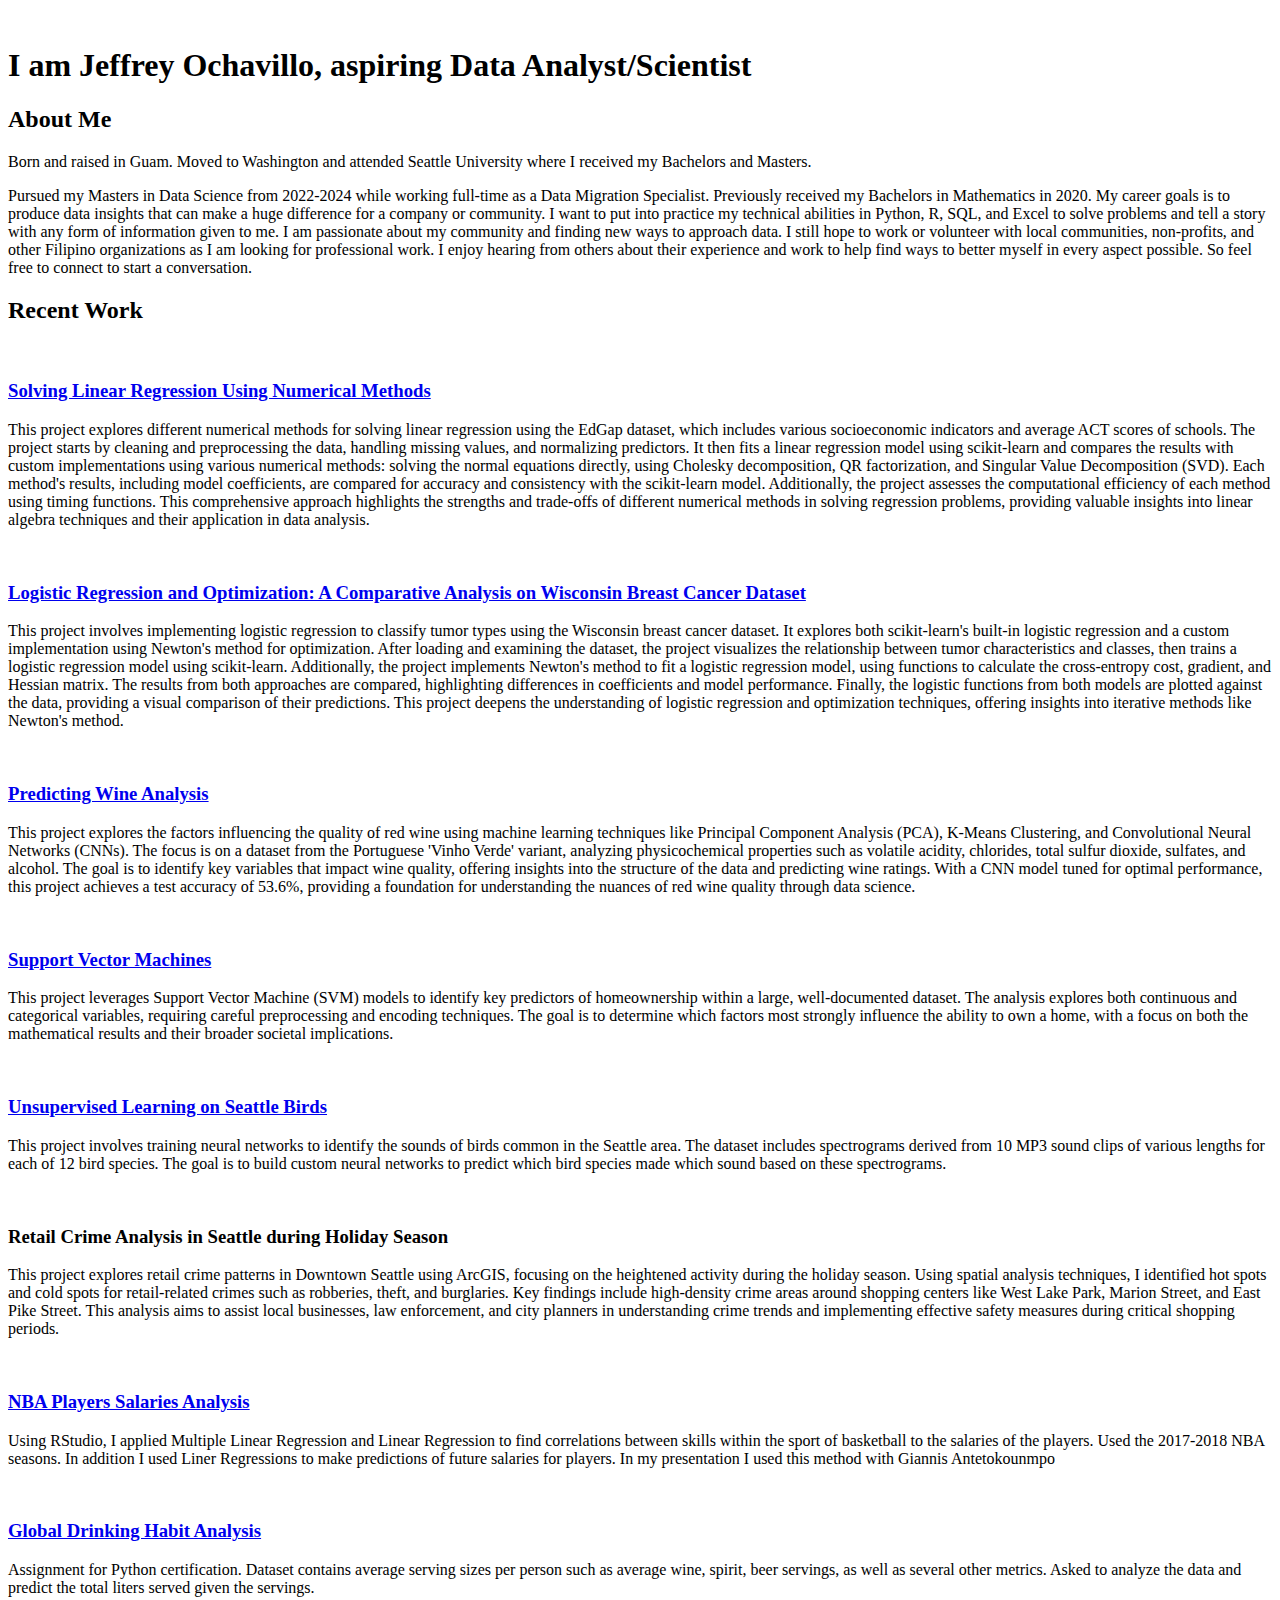
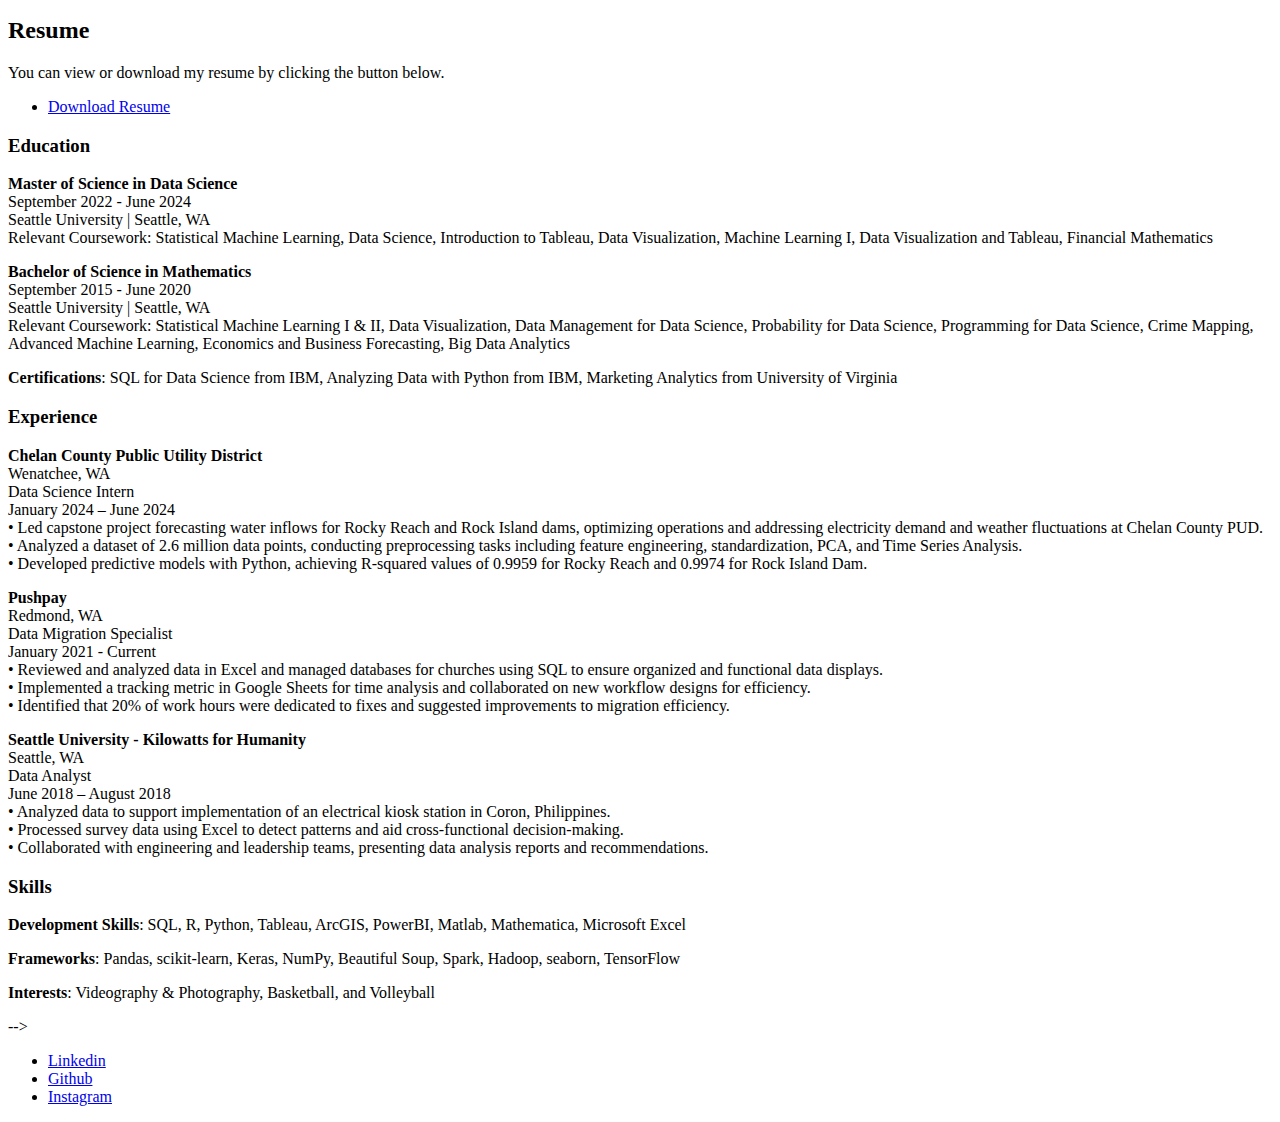
==== index.html @ 01904dcb "Update index.html" ====
<!DOCTYPE HTML>
<!--
	Strata by HTML5 UP
	html5up.net | @ajlkn
	Free for personal and commercial use under the CCA 3.0 license (html5up.net/license)
-->
<html>
	<head>
		<title>Jeffrey Ochavillo</title>
		<meta charset="utf-8" />
		<meta name="viewport" content="width=device-width, initial-scale=1, user-scalable=no" />
		<link rel="stylesheet" href="assets/css/main.css" />
	</head>
	<body class="is-preload">

		<!-- Header -->
			<header id="header">
				<div class="inner">
					<a href="#" class="image avatar"><img src="images/avatar.jpg" alt="" class="avatar" /></a>
					<h1><strong>I am Jeffrey Ochavillo</strong>, aspiring Data Analyst/Scientist</h1>
					<!-- responsive site template freebie<br />
					crafted by <a href="http://html5up.net">HTML5 UP</a>.</h1> -->
				</div>
			</header>

		<!-- Main -->
			<div id="main">

				<!-- One -->
					<section id="one">
						<header class="major">
							<h2>About Me<br />
							<!-- magna sed accumsan arcu neque.</h2> -->
						</header>
						<p> 
							Born and raised in Guam. Moved to Washington and attended Seattle University where I received my Bachelors and Masters.  
						<p> 
							Pursued my Masters in Data Science from 2022-2024 while working full-time as a Data Migration Specialist. Previously received my Bachelors in Mathematics in 2020.

							My career goals is to produce data insights that can make a huge difference for a company or community. I want to put into practice my technical abilities in Python, R, SQL, and Excel to solve problems and tell a story with any form of information given to me.
							
							I am passionate about my community and finding new ways to approach data. I still hope to work or volunteer with local communities, non-profits, and other Filipino organizations as I am looking for professional work. 
							
							I enjoy hearing from others about their experience and work to help find ways to better myself in every aspect possible. So feel free to connect to start a conversation.</p>
						<ul class="actions">
							<!-- <li><a href="#" class="button">Learn More</a></li> -->
						</ul>
					</section>

				<!-- Two -->
					<section id="two">
						<h2>Recent Work</h2>
						<div class="row">
							<article class="col-6 col-12-xsmall work-item">
								<a href="images/fulls/01.jpg" class="image fit thumb"><img src="images/thumbs/linear_regression_resized.jpg" alt="" /></a>
								<!-- <h3>Solving Linear Regression Using Numerical Methods</h3> -->
								<h3><a href="https://github.com/ochavilloj/Linear-Regression-Solving-the-Normal-Equations.ipynb" target="_blank">Solving Linear Regression Using Numerical Methods</a></h3>
								<p>This project explores different numerical methods for solving linear regression using the EdGap dataset, which includes various socioeconomic indicators and average ACT scores of schools. The project starts by cleaning and preprocessing the data, handling missing values, and normalizing predictors. It then fits a linear regression model using scikit-learn and compares the results with custom implementations using various numerical methods: solving the normal equations directly, using Cholesky decomposition, QR factorization, and Singular Value Decomposition (SVD). Each method's results, including model coefficients, are compared for accuracy and consistency with the scikit-learn model. Additionally, the project assesses the computational efficiency of each method using timing functions. This comprehensive approach highlights the strengths and trade-offs of different numerical methods in solving regression problems, providing valuable insights into linear algebra techniques and their application in data analysis.</p>
							</article>
							<article class="col-6 col-12-xsmall work-item">
								<a href="images/fulls/02.jpg" class="image fit thumb"><img src="images/thumbs/logistic_regression_resized.png" alt="" /></a>
								<!-- <h3>Logistic Regression and Optimization: A Comparative Analysis on Wisconsin Breast Cancer Dataset</h3> -->
								<h3><a href="https://github.com/ochavilloj/A-Comparative-Analysis-on-Wisconsin-Breast-Cancer-Dataset" target="_blank">Logistic Regression and Optimization: A Comparative Analysis on Wisconsin Breast Cancer Dataset</a></h3>
								<p>This project involves implementing logistic regression to classify tumor types using the Wisconsin breast cancer dataset. It explores both scikit-learn's built-in logistic regression and a custom implementation using Newton's method for optimization. After loading and examining the dataset, the project visualizes the relationship between tumor characteristics and classes, then trains a logistic regression model using scikit-learn. Additionally, the project implements Newton's method to fit a logistic regression model, using functions to calculate the cross-entropy cost, gradient, and Hessian matrix. The results from both approaches are compared, highlighting differences in coefficients and model performance. Finally, the logistic functions from both models are plotted against the data, providing a visual comparison of their predictions. This project deepens the understanding of logistic regression and optimization techniques, offering insights into iterative methods like Newton's method.</p>
							</article>
							<article class="col-6 col-12-xsmall work-item">
								<a href="images/fulls/not_06.jpg" class="image fit thumb"><img src="images/thumbs/wine_analysis_simplified_thumbnail_370x217.png" alt="" /></a>
								<!-- <h3>Predicting Wine Analysis</h3> -->
								<h3><a href="https://github.com/ochavilloj/Predicting-Wine-Analysis" target="_blank">Predicting Wine Analysis</a></h3>
								<p>This project explores the factors influencing the quality of red wine using machine learning techniques like Principal Component Analysis (PCA), K-Means Clustering, and Convolutional Neural Networks (CNNs). The focus is on a dataset from the Portuguese 'Vinho Verde' variant, analyzing physicochemical properties such as volatile acidity, chlorides, total sulfur dioxide, sulfates, and alcohol. The goal is to identify key variables that impact wine quality, offering insights into the structure of the data and predicting wine ratings. With a CNN model tuned for optimal performance, this project achieves a test accuracy of 53.6%, providing a foundation for understanding the nuances of red wine quality through data science.</p>
							</article>
							<article class="col-6 col-12-xsmall work-item">
								<a href="images/fulls/04.jpg" class="image fit thumb"><img src="images/thumbs/04.jpg" alt="" /></a>
								<!-- <h3>Support Vector Machine</h3> -->
								<h3><a href="https://github.com/ochavilloj/Support_Vector_Machines" target="_blank">Support Vector Machines</a></h3>
								<p>This project leverages Support Vector Machine (SVM) models to identify key predictors of homeownership within a large, well-documented dataset. The analysis explores both continuous and categorical variables, requiring careful preprocessing and encoding techniques. The goal is to determine which factors most strongly influence the ability to own a home, with a focus on both the mathematical results and their broader societal implications.</p>
							</article><article class="col-6 col-12-xsmall work-item">
								<a href="images/fulls/04.jpg" class="image fit thumb"><img src="images/thumbs/04.jpg" alt="" /></a>
								<!-- <h3>Unsupervised Learning on Seattle Birds</h3> -->
								<h3><a href="https://github.com/ochavilloj/Seattle_Birds_Classification" target="_blank">Unsupervised Learning on Seattle Birds</a></h3>
								<p>This project involves training neural networks to identify the sounds of birds common in the Seattle area. The dataset includes spectrograms derived from 10 MP3 sound clips of various lengths for each of 12 bird species. The goal is to build custom neural networks to predict which bird species made which sound based on these spectrograms.</p>
							</article>
							<article class="col-6 col-12-xsmall work-item">
								<a href="images/fulls/04.jpg" class="image fit thumb"><img src="images/thumbs/04.jpg" alt="" /></a>
								<h3>Retail Crime Analysis in Seattle during Holiday Season</h3>
								<p>This project explores retail crime patterns in Downtown Seattle using ArcGIS, focusing on the heightened activity during the holiday season. Using spatial analysis techniques, I identified hot spots and cold spots for retail-related crimes such as robberies, theft, and burglaries. Key findings include high-density crime areas around shopping centers like West Lake Park, Marion Street, and East Pike Street. This analysis aims to assist local businesses, law enforcement, and city planners in understanding crime trends and implementing effective safety measures during critical shopping periods.</p>
							</article>
							<article class="col-6 col-12-xsmall work-item">
								<a href="images/fulls/05.jpg" class="image fit thumb"><img src="images/thumbs/nba_logo_resized_370x217.png" alt="" /></a>
								<h3><a href="https://github.com/ochavilloj/Senior-NBA-Analysis" target="_blank">NBA Players Salaries Analysis</a></h3>
								<p>Using RStudio, I applied Multiple Linear Regression and Linear Regression to find correlations between skills within the sport of basketball to the salaries of the players. Used the 2017-2018 NBA seasons. In addition I used Liner Regressions to make predictions of future salaries for players. In my presentation I used this method with Giannis Antetokounmpo</p>
							</article>
							<article class="col-6 col-12-xsmall work-item">
								<a href="images/fulls/06.jpg" class="image fit thumb"><img src="images/thumbs/world_map_resized_370x217.jpg" alt="" /></a>
								<h3><a href="https://github.com/ochavilloj/Global-Drinking-Habit-Analysis/blob/master/Drinking_Habits_Analysis_for_Certification.ipynb" target="_blank">Global Drinking Habit Analysis</a></h3>
								<p>Assignment for Python certification. Dataset contains average serving sizes per person such as average wine, spirit, beer servings, as well as several other metrics. Asked to analyze the data and predict the total liters served given the servings.</p>
							</article>
						</div>
						<ul class="actions">
							<!-- <li><a href="#" class="button">Full Portfolio</a></li> -->
						</ul>
					</section>
					<!-- Resume Section -->
					<section id="resume">
						<h2>Resume</h2>
						<p>You can view or download my resume by clicking the button below.</p>
						<ul class="actions">
							<li><a href="resume/Jeffrey_Ochavillo_Resume_2024.pdf" class="button" target="_blank">Download Resume</a></li>
						</ul>
						<!-- Education -->
						<h3>Education</h3>
						<p><strong>Master of Science in Data Science</strong> <br> 
						September 2022 - June 2024 <br> 
						Seattle University | Seattle, WA <br> 
						Relevant Coursework: Statistical Machine Learning, Data Science, Introduction to Tableau, Data Visualization, Machine Learning I, Data Visualization and Tableau, Financial Mathematics</p>

						<p><strong>Bachelor of Science in Mathematics</strong> <br> 
						September 2015 - June 2020 <br> 
						Seattle University | Seattle, WA <br> 
						Relevant Coursework: Statistical Machine Learning I & II, Data Visualization, Data Management for Data Science, Probability for Data Science, Programming for Data Science, Crime Mapping, Advanced Machine Learning, Economics and Business Forecasting, Big Data Analytics</p>

						<p><strong>Certifications</strong>: SQL for Data Science from IBM, Analyzing Data with Python from IBM, Marketing Analytics from University of Virginia</p>

						<!-- Experience -->
						<h3>Experience</h3>
						<p><strong>Chelan County Public Utility District</strong> <br> 
						Wenatchee, WA <br> 
						Data Science Intern <br> 
						January 2024 – June 2024 <br> 
						• Led capstone project forecasting water inflows for Rocky Reach and Rock Island dams, optimizing operations and addressing electricity demand and weather fluctuations at Chelan County PUD.<br> 
						• Analyzed a dataset of 2.6 million data points, conducting preprocessing tasks including feature engineering, standardization, PCA, and Time Series Analysis.<br> 
						• Developed predictive models with Python, achieving R-squared values of 0.9959 for Rocky Reach and 0.9974 for Rock Island Dam.</p>

						<p><strong>Pushpay</strong> <br> 
						Redmond, WA <br> 
						Data Migration Specialist <br> 
						January 2021 - Current <br> 
						• Reviewed and analyzed data in Excel and managed databases for churches using SQL to ensure organized and functional data displays.<br> 
						• Implemented a tracking metric in Google Sheets for time analysis and collaborated on new workflow designs for efficiency.<br> 
						• Identified that 20% of work hours were dedicated to fixes and suggested improvements to migration efficiency.</p>

						<p><strong>Seattle University - Kilowatts for Humanity</strong> <br> 
						Seattle, WA <br> 
						Data Analyst <br> 
						June 2018 – August 2018 <br> 
						• Analyzed data to support implementation of an electrical kiosk station in Coron, Philippines.<br> 
						• Processed survey data using Excel to detect patterns and aid cross-functional decision-making.<br> 
						• Collaborated with engineering and leadership teams, presenting data analysis reports and recommendations.</p>

						<!-- Projects
						<h3>Projects</h3>
						<p><strong>Machine Learning Basketball Analysis</strong><br> 
						• Predicted and correlated NBA players' salaries using statistical machine learning and regression methods.<br> 
						• Utilized R to visualize data on age, minutes played, scoring efficiency, and turnover percentage, showcasing players' value in the sport.</p>

						<p><strong>Wine Quality Prediction using Unsupervised Learning and CNN</strong><br> 
						• Applied unsupervised learning techniques (PCA, clustering) on a red wine dataset to uncover structures.<br> 
						• Developed a CNN model to predict wine quality with 53.6% test accuracy, showcasing data science applications in optimizing wine quality.</p> -->

						<!-- Skills -->
						<h3>Skills</h3>
						<p><strong>Development Skills</strong>: SQL, R, Python, Tableau, ArcGIS, PowerBI, Matlab, Mathematica, Microsoft Excel</p>
						<p><strong>Frameworks</strong>: Pandas, scikit-learn, Keras, NumPy, Beautiful Soup, Spark, Hadoop, seaborn, TensorFlow</p>
						<p><strong>Interests</strong>: Videography & Photography, Basketball, and Volleyball</p>
					</section>
					</section>
				<!-- Three -->
					<!-- <section id="three">
						<h2>Get In Touch</h2>
						<p>Accumsan pellentesque commodo blandit enim arcu non at amet id arcu magna. Accumsan orci faucibus id eu lorem semper nunc nisi lorem vulputate lorem neque lorem ipsum dolor.</p>
						<div class="row">
							<div class="col-8 col-12-small">
								<form method="post" action="#">
									<div class="row gtr-uniform gtr-50">
										<div class="col-6 col-12-xsmall"><input type="text" name="name" id="name" placeholder="Name" /></div>
										<div class="col-6 col-12-xsmall"><input type="email" name="email" id="email" placeholder="Email" /></div>
										<div class="col-12"><textarea name="message" id="message" placeholder="Message" rows="4"></textarea></div>
									</div>
								</form>
								<ul class="actions">
									<li><input type="submit" value="Send Message" /></li>
								</ul>
							</div>
							<div class="col-4 col-12-small">
								<ul class="labeled-icons">
									<li>
										<h3 class="icon solid fa-home"><span class="label">Address</span></h3>
										1234 Somewhere Rd.<br />
										Nashville, TN 00000<br />
										United States
									</li>
									<li>
										<h3 class="icon solid fa-mobile-alt"><span class="label">Phone</span></h3>
										000-000-0000
									</li>
									<li>
										<h3 class="icon solid fa-envelope"><span class="label">Email</span></h3>
										<a href="#">hello@untitled.tld</a>
									</li>
								</ul>
							</div>
						</div>
					</section>

				<!-- Four -->
				<!--
					<section id="four">
						<h2>Elements</h2>

						<section>
							<h4>Text</h4>
							<p>This is <b>bold</b> and this is <strong>strong</strong>. This is <i>italic</i> and this is <em>emphasized</em>.
							This is <sup>superscript</sup> text and this is <sub>subscript</sub> text.
							This is <u>underlined</u> and this is code: <code>for (;;) { ... }</code>. Finally, <a href="#">this is a link</a>.</p>
							<hr />
							<header>
								<h4>Heading with a Subtitle</h4>
								<p>Lorem ipsum dolor sit amet nullam id egestas urna aliquam</p>
							</header>
							<p>Nunc lacinia ante nunc ac lobortis. Interdum adipiscing gravida odio porttitor sem non mi integer non faucibus ornare mi ut ante amet placerat aliquet. Volutpat eu sed ante lacinia sapien lorem accumsan varius montes viverra nibh in adipiscing blandit tempus accumsan.</p>
							<header>
								<h5>Heading with a Subtitle</h5>
								<p>Lorem ipsum dolor sit amet nullam id egestas urna aliquam</p>
							</header>
							<p>Nunc lacinia ante nunc ac lobortis. Interdum adipiscing gravida odio porttitor sem non mi integer non faucibus ornare mi ut ante amet placerat aliquet. Volutpat eu sed ante lacinia sapien lorem accumsan varius montes viverra nibh in adipiscing blandit tempus accumsan.</p>
							<hr />
							<h2>Heading Level 2</h2>
							<h3>Heading Level 3</h3>
							<h4>Heading Level 4</h4>
							<h5>Heading Level 5</h5>
							<h6>Heading Level 6</h6>
							<hr />
							<h5>Blockquote</h5>
							<blockquote>Fringilla nisl. Donec accumsan interdum nisi, quis tincidunt felis sagittis eget tempus euismod. Vestibulum ante ipsum primis in faucibus vestibulum. Blandit adipiscing eu felis iaculis volutpat ac adipiscing accumsan faucibus. Vestibulum ante ipsum primis in faucibus lorem ipsum dolor sit amet nullam adipiscing eu felis.</blockquote>
							<h5>Preformatted</h5>
							<pre><code>i = 0;

while (!deck.isInOrder()) {
print 'Iteration ' + i;
deck.shuffle();
i++;
}

print 'It took ' + i + ' iterations to sort the deck.';</code></pre>
						</section>

						<section>
							<h4>Lists</h4>
							<div class="row">
								<div class="col-6 col-12-xsmall">
									<h5>Unordered</h5>
									<ul>
										<li>Dolor pulvinar etiam magna etiam.</li>
										<li>Sagittis adipiscing lorem eleifend.</li>
										<li>Felis enim feugiat dolore viverra.</li>
									</ul>
									<h5>Alternate</h5>
									<ul class="alt">
										<li>Dolor pulvinar etiam magna etiam.</li>
										<li>Sagittis adipiscing lorem eleifend.</li>
										<li>Felis enim feugiat dolore viverra.</li>
									</ul>
								</div>
								<div class="col-6 col-12-xsmall">
									<h5>Ordered</h5>
									<ol>
										<li>Dolor pulvinar etiam magna etiam.</li>
										<li>Etiam vel felis at lorem sed viverra.</li>
										<li>Felis enim feugiat dolore viverra.</li>
										<li>Dolor pulvinar etiam magna etiam.</li>
										<li>Etiam vel felis at lorem sed viverra.</li>
										<li>Felis enim feugiat dolore viverra.</li>
									</ol>
									<h5>Icons</h5>
									<ul class="icons">
										<li><a href="#" class="icon brands fa-twitter"><span class="label">Twitter</span></a></li>
										<li><a href="#" class="icon brands fa-facebook-f"><span class="label">Facebook</span></a></li>
										<li><a href="#" class="icon brands fa-instagram"><span class="label">Instagram</span></a></li>
										<li><a href="#" class="icon brands fa-github"><span class="label">Github</span></a></li>
										<li><a href="#" class="icon brands fa-dribbble"><span class="label">Dribbble</span></a></li>
										<li><a href="#" class="icon brands fa-tumblr"><span class="label">Tumblr</span></a></li>
									</ul>
								</div>
							</div>
							<h5>Actions</h5>
							<ul class="actions">
								<li><a href="#" class="button primary">Default</a></li>
								<li><a href="#" class="button">Default</a></li>
							</ul>
							<ul class="actions small">
								<li><a href="#" class="button primary small">Small</a></li>
								<li><a href="#" class="button small">Small</a></li>
							</ul>
							<div class="row">
								<div class="col-6 col-12-small">
									<ul class="actions stacked">
										<li><a href="#" class="button primary">Default</a></li>
										<li><a href="#" class="button">Default</a></li>
									</ul>
								</div>
								<div class="col-6 col-12-small">
									<ul class="actions stacked">
										<li><a href="#" class="button primary small">Small</a></li>
										<li><a href="#" class="button small">Small</a></li>
									</ul>
								</div>
								<div class="col-6 col-12-small">
									<ul class="actions stacked">
										<li><a href="#" class="button primary fit">Default</a></li>
										<li><a href="#" class="button fit">Default</a></li>
									</ul>
								</div>
								<div class="col-6 col-12-small">
									<ul class="actions stacked">
										<li><a href="#" class="button primary small fit">Small</a></li>
										<li><a href="#" class="button small fit">Small</a></li>
									</ul>
								</div>
							</div>
						</section>

						<section>
							<h4>Table</h4>
							<h5>Default</h5>
							<div class="table-wrapper">
								<table>
									<thead>
										<tr>
											<th>Name</th>
											<th>Description</th>
											<th>Price</th>
										</tr>
									</thead>
									<tbody>
										<tr>
											<td>Item One</td>
											<td>Ante turpis integer aliquet porttitor.</td>
											<td>29.99</td>
										</tr>
										<tr>
											<td>Item Two</td>
											<td>Vis ac commodo adipiscing arcu aliquet.</td>
											<td>19.99</td>
										</tr>
										<tr>
											<td>Item Three</td>
											<td> Morbi faucibus arcu accumsan lorem.</td>
											<td>29.99</td>
										</tr>
										<tr>
											<td>Item Four</td>
											<td>Vitae integer tempus condimentum.</td>
											<td>19.99</td>
										</tr>
										<tr>
											<td>Item Five</td>
											<td>Ante turpis integer aliquet porttitor.</td>
											<td>29.99</td>
										</tr>
									</tbody>
									<tfoot>
										<tr>
											<td colspan="2"></td>
											<td>100.00</td>
										</tr>
									</tfoot>
								</table>
							</div>

							<h5>Alternate</h5>
							<div class="table-wrapper">
								<table class="alt">
									<thead>
										<tr>
											<th>Name</th>
											<th>Description</th>
											<th>Price</th>
										</tr>
									</thead>
									<tbody>
										<tr>
											<td>Item One</td>
											<td>Ante turpis integer aliquet porttitor.</td>
											<td>29.99</td>
										</tr>
										<tr>
											<td>Item Two</td>
											<td>Vis ac commodo adipiscing arcu aliquet.</td>
											<td>19.99</td>
										</tr>
										<tr>
											<td>Item Three</td>
											<td> Morbi faucibus arcu accumsan lorem.</td>
											<td>29.99</td>
										</tr>
										<tr>
											<td>Item Four</td>
											<td>Vitae integer tempus condimentum.</td>
											<td>19.99</td>
										</tr>
										<tr>
											<td>Item Five</td>
											<td>Ante turpis integer aliquet porttitor.</td>
											<td>29.99</td>
										</tr>
									</tbody>
									<tfoot>
										<tr>
											<td colspan="2"></td>
											<td>100.00</td>
										</tr>
									</tfoot>
								</table>
							</div>
						</section>

						<section>
							<h4>Buttons</h4>
							<ul class="actions">
								<li><a href="#" class="button primary">Primary</a></li>
								<li><a href="#" class="button">Default</a></li>
							</ul>
							<ul class="actions">
								<li><a href="#" class="button large">Large</a></li>
								<li><a href="#" class="button">Default</a></li>
								<li><a href="#" class="button small">Small</a></li>
							</ul>
							<ul class="actions fit">
								<li><a href="#" class="button primary fit">Fit</a></li>
								<li><a href="#" class="button fit">Fit</a></li>
							</ul>
							<ul class="actions fit small">
								<li><a href="#" class="button primary fit small">Fit + Small</a></li>
								<li><a href="#" class="button fit small">Fit + Small</a></li>
							</ul>
							<ul class="actions">
								<li><a href="#" class="button primary icon solid fa-download">Icon</a></li>
								<li><a href="#" class="button icon solid fa-download">Icon</a></li>
							</ul>
							<ul class="actions">
								<li><span class="button primary disabled">Primary</span></li>
								<li><span class="button disabled">Default</span></li>
							</ul>
						</section>

						<section>
							<h4>Form</h4>
							<form method="post" action="#">
								<div class="row gtr-uniform gtr-50">
									<div class="col-6 col-12-xsmall">
										<input type="text" name="demo-name" id="demo-name" value="" placeholder="Name" />
									</div>
									<div class="col-6 col-12-xsmall">
										<input type="email" name="demo-email" id="demo-email" value="" placeholder="Email" />
									</div>
									<div class="col-12">
										<select name="demo-category" id="demo-category">
											<option value="">- Category -</option>
											<option value="1">Manufacturing</option>
											<option value="1">Shipping</option>
											<option value="1">Administration</option>
											<option value="1">Human Resources</option>
										</select>
									</div>
									<div class="col-4 col-12-small">
										<input type="radio" id="demo-priority-low" name="demo-priority" checked>
										<label for="demo-priority-low">Low Priority</label>
									</div>
									<div class="col-4 col-12-small">
										<input type="radio" id="demo-priority-normal" name="demo-priority">
										<label for="demo-priority-normal">Normal Priority</label>
									</div>
									<div class="col-4 col-12-small">
										<input type="radio" id="demo-priority-high" name="demo-priority">
										<label for="demo-priority-high">High Priority</label>
									</div>
									<div class="col-6 col-12-small">
										<input type="checkbox" id="demo-copy" name="demo-copy">
										<label for="demo-copy">Email me a copy of this message</label>
									</div>
									<div class="col-6 col-12-small">
										<input type="checkbox" id="demo-human" name="demo-human" checked>
										<label for="demo-human">I am a human and not a robot</label>
									</div>
									<div class="col-12">
										<textarea name="demo-message" id="demo-message" placeholder="Enter your message" rows="6"></textarea>
									</div>
									<div class="col-12">
										<ul class="actions">
											<li><input type="submit" value="Send Message" class="primary" /></li>
											<li><input type="reset" value="Reset" /></li>
										</ul>
									</div>
								</div>
							</form>
						</section>

						<section>
							<h4>Image</h4>
							<h5>Fit</h5>
							<div class="box alt">
								<div class="row gtr-50 gtr-uniform">
									<div class="col-12"><span class="image fit"><img src="images/fulls/05.jpg" alt="" /></span></div>
									<div class="col-4"><span class="image fit"><img src="images/thumbs/01.jpg" alt="" /></span></div>
									<div class="col-4"><span class="image fit"><img src="images/thumbs/02.jpg" alt="" /></span></div>
									<div class="col-4"><span class="image fit"><img src="images/thumbs/03.jpg" alt="" /></span></div>
									<div class="col-4"><span class="image fit"><img src="images/thumbs/04.jpg" alt="" /></span></div>
									<div class="col-4"><span class="image fit"><img src="images/thumbs/05.jpg" alt="" /></span></div>
									<div class="col-4"><span class="image fit"><img src="images/thumbs/06.jpg" alt="" /></span></div>
									<div class="col-4"><span class="image fit"><img src="images/thumbs/03.jpg" alt="" /></span></div>
									<div class="col-4"><span class="image fit"><img src="images/thumbs/02.jpg" alt="" /></span></div>
									<div class="col-4"><span class="image fit"><img src="images/thumbs/01.jpg" alt="" /></span></div>
								</div>
							</div>
							<h5>Left &amp; Right</h5>
							<p><span class="image left"><img src="images/avatar.jpg" alt="" /></span>Fringilla nisl. Donec accumsan interdum nisi, quis tincidunt felis sagittis eget. tempus euismod. Vestibulum ante ipsum primis in faucibus vestibulum. Blandit adipiscing eu felis iaculis volutpat ac adipiscing accumsan eu faucibus. Integer ac pellentesque praesent tincidunt felis sagittis eget. tempus euismod. Vestibulum ante ipsum primis in faucibus vestibulum. Blandit adipiscing eu felis iaculis volutpat ac adipiscing accumsan eu faucibus. Integer ac pellentesque praesent. Donec accumsan interdum nisi, quis tincidunt felis sagittis eget. tempus euismod. Vestibulum ante ipsum primis in faucibus vestibulum. Blandit adipiscing eu felis iaculis volutpat ac adipiscing accumsan eu faucibus. Integer ac pellentesque praesent tincidunt felis sagittis eget. tempus euismod. Vestibulum ante ipsum primis in faucibus vestibulum. Blandit adipiscing eu felis iaculis volutpat ac adipiscing accumsan eu faucibus. Integer ac pellentesque praesent.</p>
							<p><span class="image right"><img src="images/avatar.jpg" alt="" /></span>Fringilla nisl. Donec accumsan interdum nisi, quis tincidunt felis sagittis eget. tempus euismod. Vestibulum ante ipsum primis in faucibus vestibulum. Blandit adipiscing eu felis iaculis volutpat ac adipiscing accumsan eu faucibus. Integer ac pellentesque praesent tincidunt felis sagittis eget. tempus euismod. Vestibulum ante ipsum primis in faucibus vestibulum. Blandit adipiscing eu felis iaculis volutpat ac adipiscing accumsan eu faucibus. Integer ac pellentesque praesent. Donec accumsan interdum nisi, quis tincidunt felis sagittis eget. tempus euismod. Vestibulum ante ipsum primis in faucibus vestibulum. Blandit adipiscing eu felis iaculis volutpat ac adipiscing accumsan eu faucibus. Integer ac pellentesque praesent tincidunt felis sagittis eget. tempus euismod. Vestibulum ante ipsum primis in faucibus vestibulum. Blandit adipiscing eu felis iaculis volutpat ac adipiscing accumsan eu faucibus. Integer ac pellentesque praesent.</p>
						</section>

					</section>
				-->

			</div> -->

		<!-- Footer -->
			<footer id="footer">
				<div class="inner">
					<ul class="icons">
						<li><a href="https://www.linkedin.com/in/jeffrey-ochavillo/" class="icon brands fa-linkedin"><span class="label">Linkedin</span></a></li>
						<li><a href="https://github.com/ochavilloj" class="icon brands fa-github"><span class="label">Github</span></a></li>
						<li><a href="https://www.instagram.com/jco.photos?igsh=MXY3bzZxa3NjNWZ2dA%3D%3D&utm_source=qr" class="icon brands fa-instagram"><span class="label">Instagram</span></a></li>
						<!-- <li><a href="#" class="icon brands fa-dribbble"><span class="label">Dribbble</span></a></li> -->
						<!-- <li><a href="#" class="icon solid fa-envelope"><span class="label">Email</span></a></li> -->
					</ul>
					<!-- <ul class="copyright">
						<li>&copy; Untitled</li><li>Design: <a href="http://html5up.net">HTML5 UP</a></li>
					</ul> -->
				</div>
			</footer>

		<!-- Scripts -->
			<script src="assets/js/jquery.min.js"></script>
			<script src="assets/js/jquery.poptrox.min.js"></script>
			<script src="assets/js/browser.min.js"></script>
			<script src="assets/js/breakpoints.min.js"></script>
			<script src="assets/js/util.js"></script>
			<script src="assets/js/main.js"></script>

	</body>
</html>
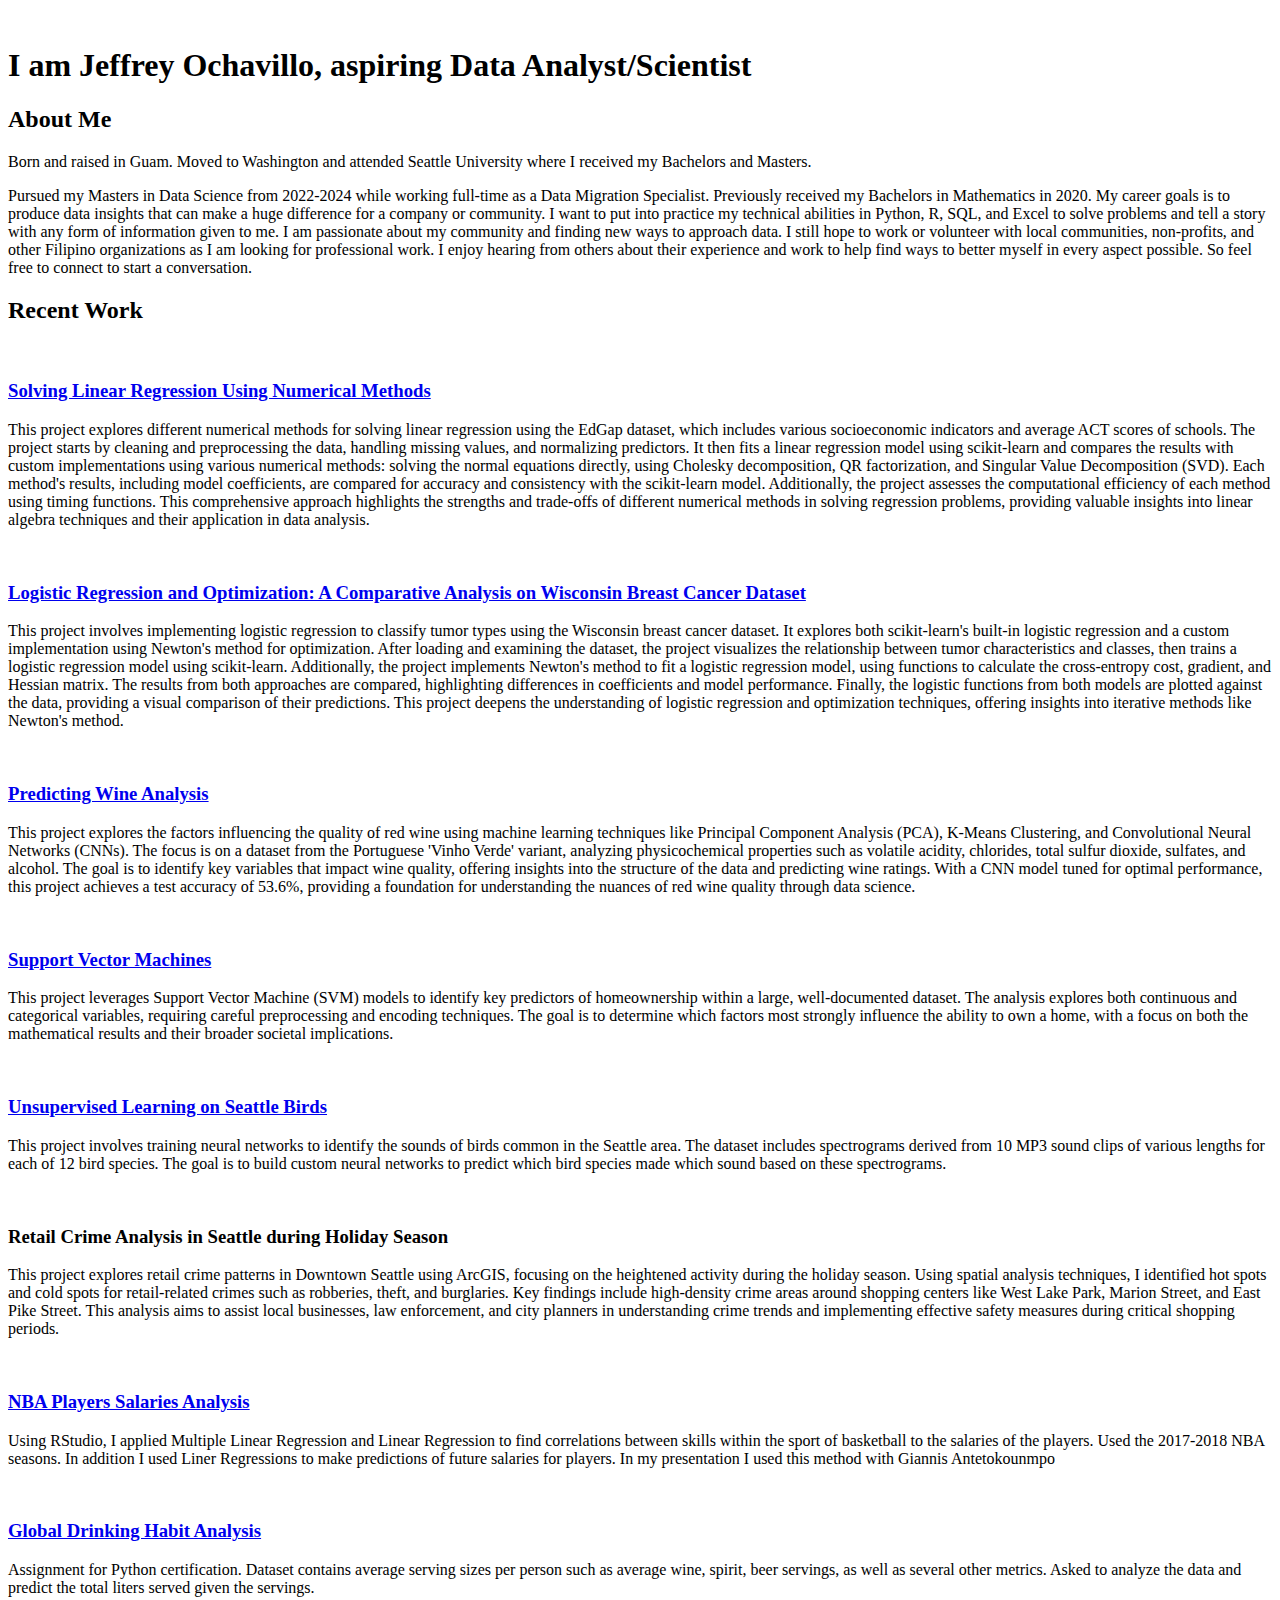
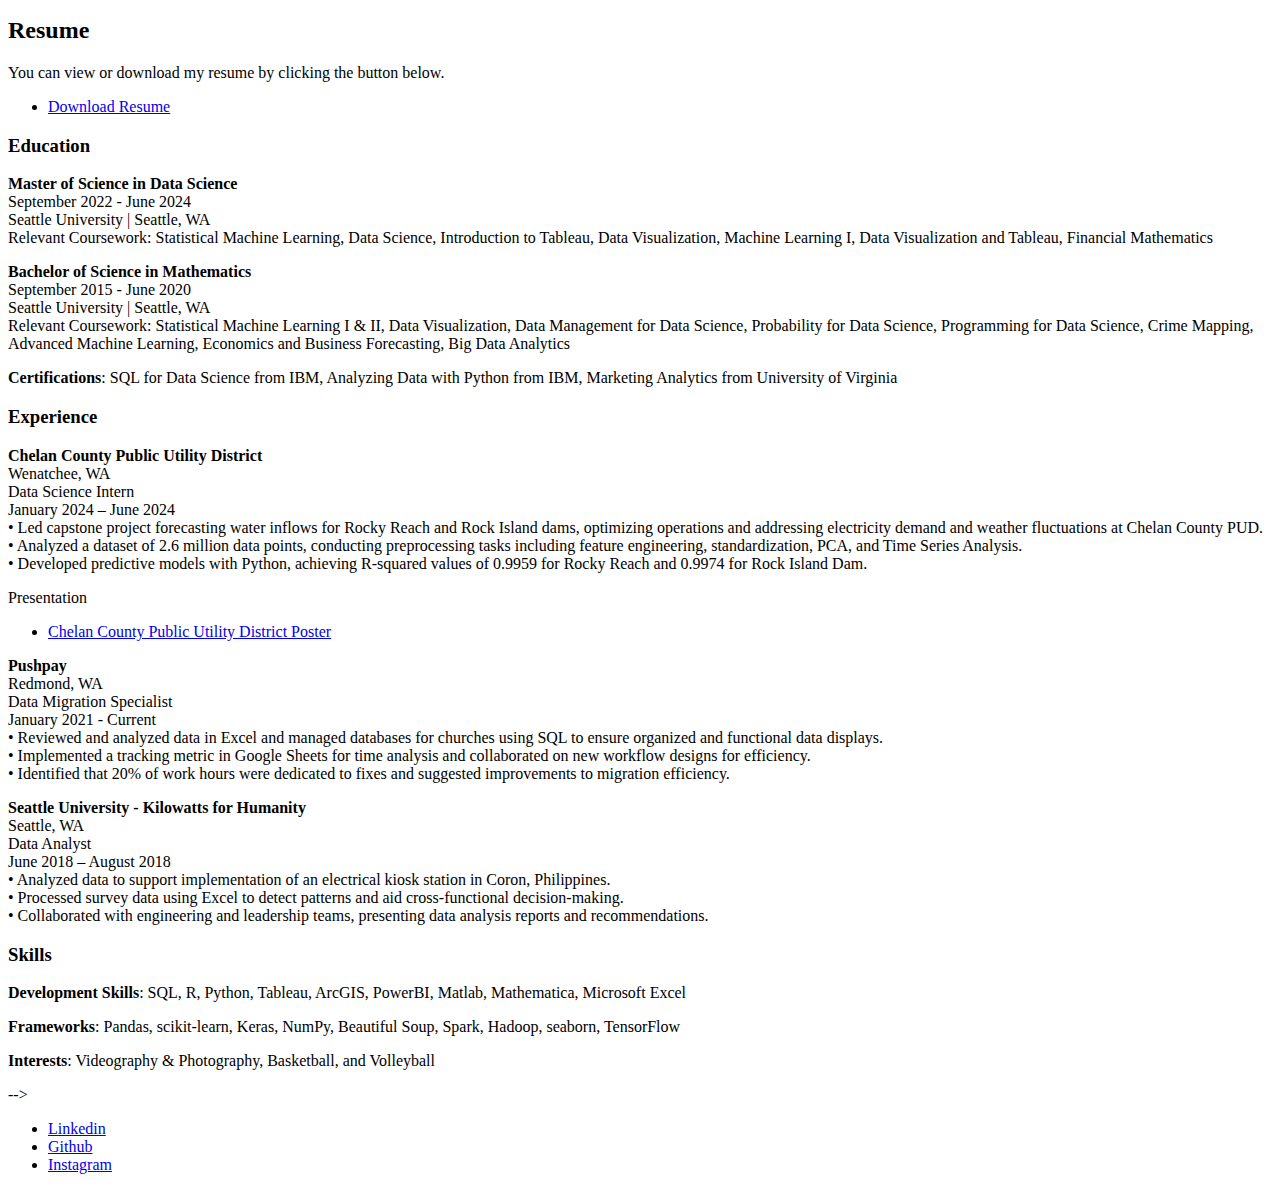
==== commit 685709e4: "Add files via upload" ====
--- a/index.html
+++ b/index.html
@@ -130,6 +130,11 @@
 						• Led capstone project forecasting water inflows for Rocky Reach and Rock Island dams, optimizing operations and addressing electricity demand and weather fluctuations at Chelan County PUD.<br> 
 						• Analyzed a dataset of 2.6 million data points, conducting preprocessing tasks including feature engineering, standardization, PCA, and Time Series Analysis.<br> 
 						• Developed predictive models with Python, achieving R-squared values of 0.9959 for Rocky Reach and 0.9974 for Rock Island Dam.</p>
+						
+						<p>Presentation</p>
+						<ul class="actions">
+							<li><a href="pdfs/MSDS_24.2_CapstonePoster_Final.pdf" class="button" target="_blank">Chelan County Public Utility District Poster</a></li>
+						</ul>
 
 						<p><strong>Pushpay</strong> <br> 
 						Redmond, WA <br> 
@@ -547,4 +552,4 @@
 			<script src="assets/js/main.js"></script>
 
 	</body>
-</html>
+</html>